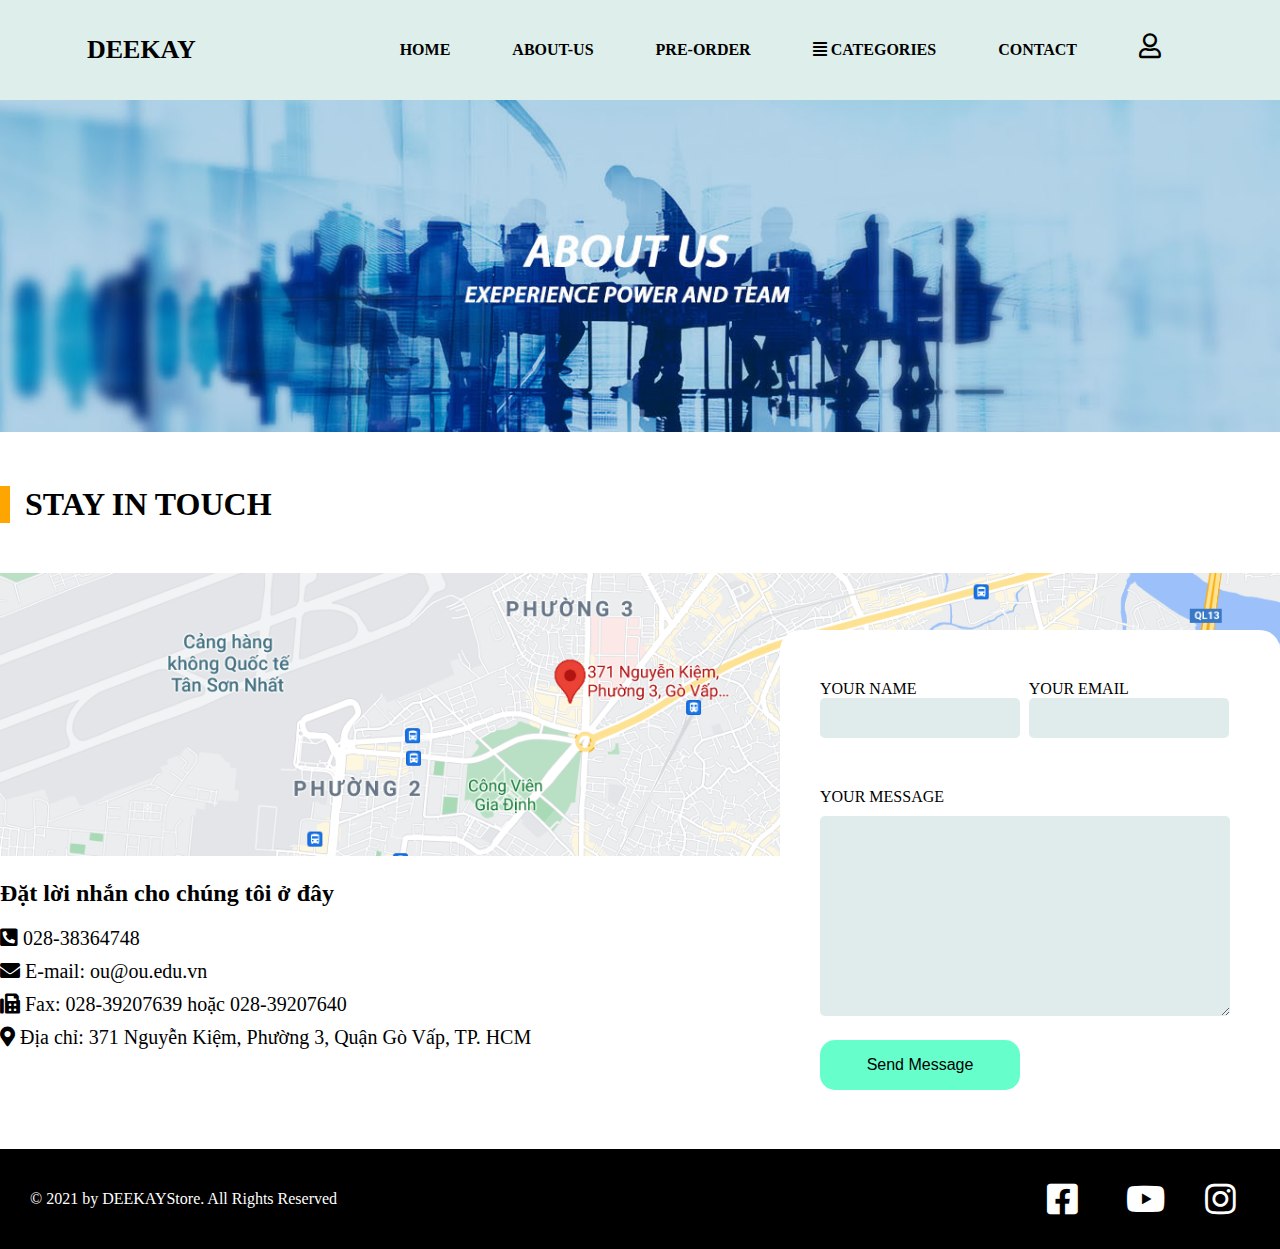
==== about-us.html @ 3e19b1c0 "first commit" ====
<!DOCTYPE html>
<html lang="en">
<head>
    <meta charset="UTF-8">
    <meta http-equiv="X-UA-Compatible" content="IE=edge">
    <meta name="viewport" content="width=device-width, initial-scale=1.0">
    <title>ABOUT DEEKAYStore</title>
    <link rel="shortcut icon" href="images/icon.png">
    <link rel="stylesheet" href="css/about-us.css">
    <link rel="stylesheet" href="https://cdnjs.cloudflare.com/ajax/libs/font-awesome/5.15.3/css/all.min.css"/>
</head>
<body>
    <header id="wrapper">
        <header id="header" class="fixed">
            <div class="container">
                <a href="index.html" class="logo">DEEKAY</a>
            </div>
            <div class="inner-header container">
                <div>
                    <ul id="main-menu">
                        <li><a href="index.html">Home</a></li>
                        <li class="default"><a href="about-us.html">About-Us</a></li>
                        <li><a href="pre-order.html">Pre-Order</a></li>
                        <li id = "category"><a href="#"><i class="fas fa-align-justify"></i> categories</a>
                            <ul class="sub-menu">
                                <li><a href="category/dragonBall.html">dragon ball</a></li>
                                <li><a href="category/onePiece.html">one piece</a></li>
                                <li><a href="category/naruto.html">naruto</a></li>
                                <li><a href="category/demonSlayer.html">demon Slayer</a></li>
                                <li><a href="category/others.html">others</a></li>
                            </ul>
                        </li>
                        <li><a href="contact.html">Contact</a></li>
                        <li><a href="login.html"><i class="far fa-user" style="font-size: 25px"></i></a></li>
                    </ul>
                </div>
            </div>
        </header>
    </header>
    <section id="content">
        <div class="container">
            <img src="images/about-us.jpg" alt="">
            <h1>Stay in touch</h1>
        </div>
        <img src="images/map.png" alt="">
        <div class="container">
            <h2> Đặt lời nhắn cho chúng tôi ở đây</h2>
            <p><i class="fas fa-phone-square-alt"></i> 028-38364748</p>
            <p><i class="fas fa-envelope"></i> E-mail: ou@ou.edu.vn</p>
            <p><i class="fas fa-fax"></i> Fax: 028-39207639 hoặc 028-39207640</p>
            <p><i class="fas fa-map-marker-alt"></i> Địa chỉ: 371 Nguyễn Kiệm, Phường 3, Quận Gò Vấp, TP. HCM</p>
            <form action="">
                <div id="text-in">
                    <div class="form-control">
                        <label for="name">Your name</label>
                        <input type="text" id="name">
                    </div>
                    <div class="form-control">
                        <label for="email">Your email</label>
                        <input type="email" id="email">
                    </div>
                </div>
                <div id="message">
                    <label for="message">Your message</label>
                    <textarea name="message" id="message" rows="10"></textarea>
                </div>
                <div>
                    <button type="submit">Send Message</button>
                </div>
            </form>
        </div>
    </section>
    <footer id="footer">
        <div class="container">
            <p>© 2021 by DEEKAYStore. All Rights Reserved</p>
            <ul>
                <li><a href="#"><i class="fab fa-facebook-square"></i></a></li>
                <li><a href="#"><i class="fab fa-youtube"></i></a></li>
                <li><a href="#"><i class="fab fa-instagram"></i></a></li>
            </ul>
        </div>
    </footer>
    <script src="script/script.js"></script>
</body>
</html>
---- css/about-us.css ----
* {
    margin: 0;
    padding: 0;
    box-sizing: border-box;
    outline: none;
}

a {
    text-decoration: none;
}

#wrapper header.scroll {
    background-color: black;
    height: 100px;
    width: 100%;
    position: fixed;
    top: 0;
    left: 0;
    display: flex;
    justify-content: space-between;
}
#wrapper header.scroll > .container > a {
    color: #ff6600; /*ff6600*/
    white-space: nowrap;
    line-height: 100px;
    font-size: 26px;
    font-weight: bold;
}

#wrapper header.scroll .inner-header div #main-menu li a {
    display: block;
    text-transform: uppercase;
    padding: 30px;
    color: white;
    font-weight: bold;
    line-height: 40px;
}

.container {
    max-width: 1360px;
    margin: 0px auto;
}
#wrapper {
    height: 100px;
    position: relative;
    z-index: 1;
}
#wrapper header.fixed {
    background-color: #DEEEEA;
    height: 100px;
    width: 100%;
    position: fixed;
    top: 0;
    left: 0;
    display: flex;
    justify-content: space-between;
}
#wrapper header.fixed > .container > a {
    color: black; /*ff6600*/
    white-space: nowrap;
    line-height: 100px;
    font-size: 26px;
    font-weight: bold;
}

#wrapper header .inner-header #main-menu {
    display: flex;
    justify-content: space-between;
}
#wrapper header .inner-header #main-menu #category {
    position: relative;
}
#wrapper header .inner-header #main-menu li > .sub-menu {
    display: none;
    position: absolute;
}
#wrapper header .inner-header #main-menu li > .sub-menu li {
    font-size: 15px;
    height: 60px;
    width: 183px;
}
#wrapper header .inner-header #main-menu li > .sub-menu li a {
    white-space: nowrap;
    line-height: 0px;
}
#wrapper header .inner-header #main-menu li > .sub-menu li:hover a{
    color: orange;
    background-color: black;
}
#wrapper header .inner-header img {
    width: 200px;
    background-size: cover;
}
#wrapper header .inner-header div #main-menu {
    display: flex;
}

#wrapper header .inner-header div #main-menu li {
    list-style: none;
    margin-right: 2px;
}
#wrapper header .inner-header div #main-menu li a {
    display: block;
    text-transform: uppercase;
    padding: 30px;
    color: black;
    font-weight: bold;
    line-height: 40px;
}

#wrapper header .inner-header div #main-menu li:hover a, #wrapper header .inner-header div #main-menu default a{
    background-color: #C9C5C6;
    color: black;
}

#wrapper header .inner-header div #main-menu #category:hover .sub-menu{
    display: block;
}
/*header*/
#content .container h1 {
    text-transform: uppercase;
    margin: 50px 0;
    border-left: 10px solid orange;
    padding-left: 15px;
}
#content .container {
    position: relative;
}
#content .container form {
    position: absolute;
    right: 0;
    top: -250px;
    width: 500px;
    height: 480px;
    background-color: white;
    border-radius: 20px;
}
#content .container form #text-in {
    margin: 20px 40px;
    display: flex;
    justify-content: space-between;
}
#content .container form div button {
    width: 200px;
    height: 50px;
    margin-top: 10px;
    margin-left: 40px;
    background-color: #66ffcc;
    border: none;
    border-radius: 15px;
    font-size: 16px;
}
#content .container form #message label {
    font-size: 16px;
    text-transform: uppercase;
    margin: 0 40px;
}
#content .container form #message textarea {
    width: 410px;
    height: 200px;
    margin: 10px 40px;
    padding: 10px;
    background-color: #e0ebeb;
    border: none;
    border-radius: 5px;
    color: black;
    font-size: 16px;
}
#content .container form .form-control {
    margin: 30px 0;
}
#content .container form .form-control label {
    text-transform: uppercase;
    font-size: 16px;
}
#content .container form .form-control input {
    width: 200px;
    height: 40px;
    border-radius: 5px;
    padding: 10px;
    border: none;
    background-color: #e0ebeb;
    color: black;
    font-size: 16px;
}

#content img {
    width: 100%;
    background-size: cover;
    height: 100%;
}

#content .container h2 {
    margin: 20px 0;
}

#content .container p {
    font-size: 20px;
    margin-bottom: 10px;
}

/*content*/

footer {
    background-color: black;
}

footer .container{
    margin-top: 100px;
    display: flex;
    justify-content: space-between;
    align-items: center;
    height: 100px;
}

footer p {
    color: white;
    display: inline-block;
    line-height: 100px;
    margin-left: 30px;
}

footer .container ul li {
    display: inline-block;
    margin-right: 50px;
}
footer .container ul li a {
    display: block;
    width: 25px;
    height: 25px;
}

footer .container ul li a i {
    color: white;
    font-size: 35px;
}
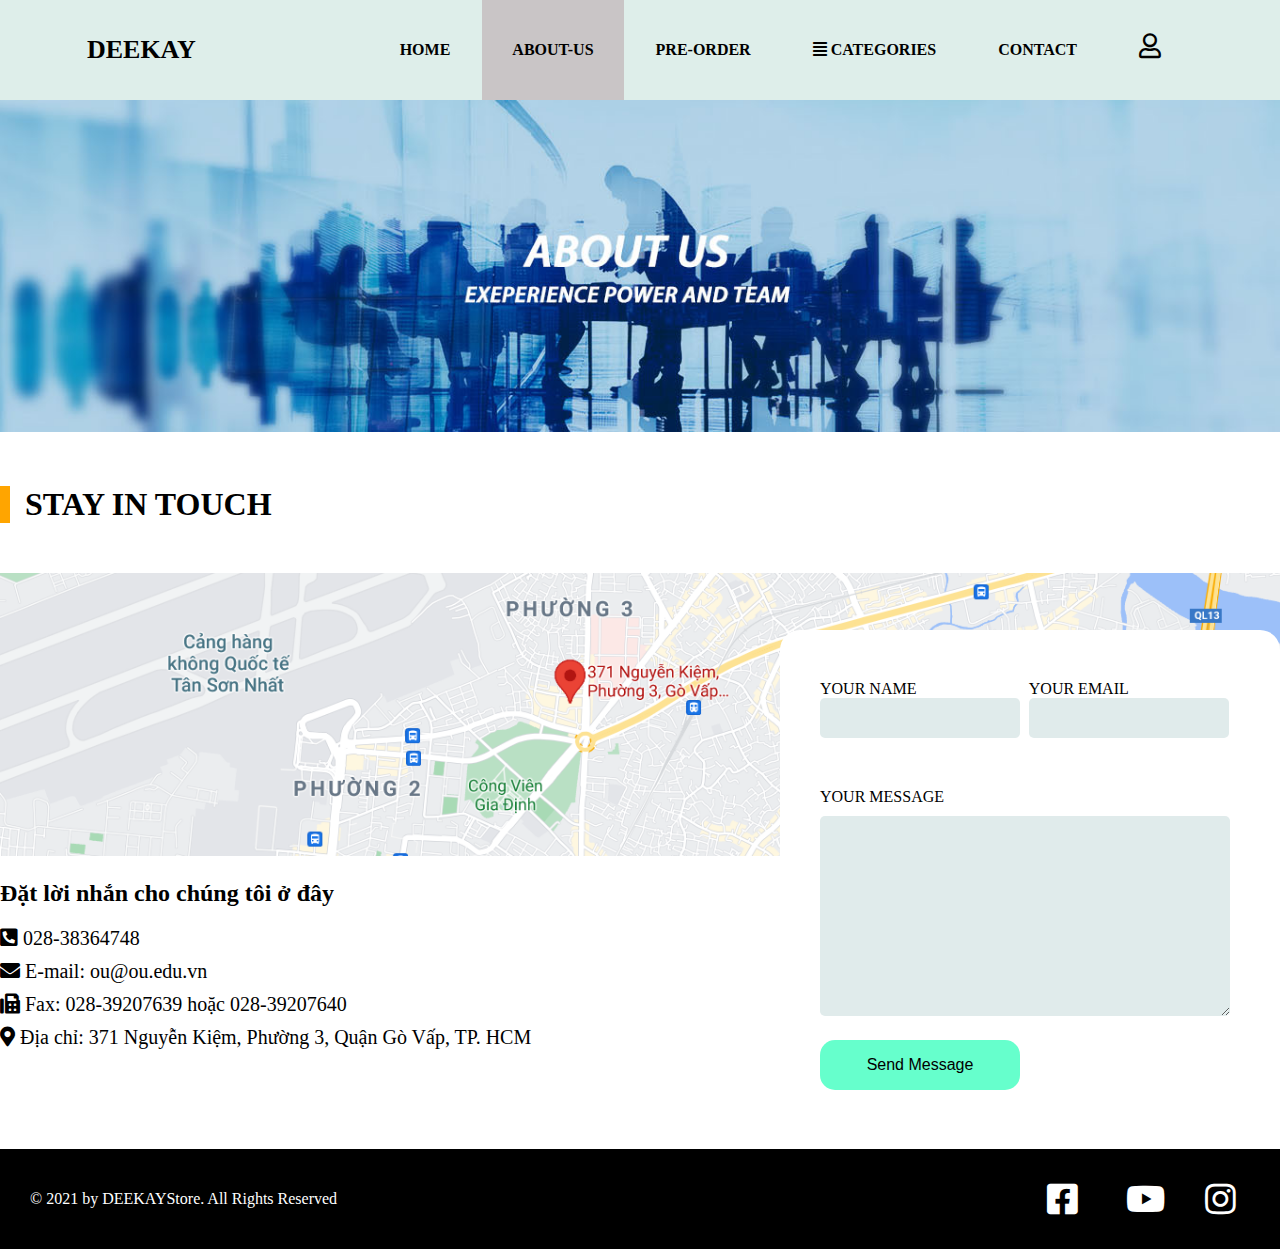
==== commit 1e92bebf: "moi update" ====
--- a/about-us.html
+++ b/about-us.html
@@ -14,6 +14,7 @@
         <header id="header" class="fixed">
             <div class="container">
                 <a href="index.html" class="logo">DEEKAY</a>
+                <p><i class="fas fa-bars"></i></p>
             </div>
             <div class="inner-header container">
                 <div>
@@ -43,7 +44,7 @@
             <h1>Stay in touch</h1>
         </div>
         <img src="images/map.png" alt="">
-        <div class="container">
+        <div class="container message">
             <h2> Đặt lời nhắn cho chúng tôi ở đây</h2>
             <p><i class="fas fa-phone-square-alt"></i> 028-38364748</p>
             <p><i class="fas fa-envelope"></i> E-mail: ou@ou.edu.vn</p>
--- a/css/about-us.css
+++ b/css/about-us.css
@@ -27,6 +27,10 @@
     font-weight: bold;
 }
 
+#wrapper #header .container p i {
+    display: none;
+}
+
 #wrapper header.scroll .inner-header div #main-menu li a {
     display: block;
     text-transform: uppercase;
@@ -108,7 +112,7 @@
     line-height: 40px;
 }
 
-#wrapper header .inner-header div #main-menu li:hover a, #wrapper header .inner-header div #main-menu default a{
+#wrapper header .inner-header div #main-menu li:hover a, #wrapper header .inner-header div #main-menu .default a{
     background-color: #C9C5C6;
     color: black;
 }
@@ -233,4 +237,113 @@
 footer .container ul li a i {
     color: white;
     font-size: 35px;
+}
+
+/* @media screen and (max-width: 768px) {
+    #wrapper #header .container {
+        background-color: black;
+        margin: 0px 0px;
+        max-width: 1382px;
+    }
+    #wrapper #header .container p i {
+        display: block;
+        position: absolute;
+        right: 70px;
+        top: 27px;
+        font-size: 50px;
+        color: orange;
+    }
+    #wrapper #header .container a {
+        text-align: center;
+        padding: 0px 637px;
+        color: #ff6600;
+    }
+    #wrapper header .inner-header #main-menu {
+        position: fixed;
+        right: 0;
+        top: 0;
+        flex-direction: column;
+        width: 200px;
+        height: 100vh;
+        opacity: 1;
+        background-color: black;
+        transform: translate(100%,15.5%);
+    }
+    #wrapper header .inner-header div #main-menu li a {
+        color: #ff6600;
+    }
+    #content {
+        max-width: 100%;
+        margin-left: 0;
+    }
+
+    #content .container.message {
+        width: 180%;
+    }
+
+    #content .container h1 {
+        margin-left: 50px;
+        font-size: 35px;
+    }
+    #content img {
+        width: 180%;
+    }
+
+    #content > div img {
+        height: 100%;
+        width: 180%;
+        object-fit: cover;
+        object-position: 50% 50%;
+    }
+    footer {
+        width: 180%;
+    }
+
+    footer .container p {
+        font-size: 26px;
+    }
+} */
+
+@media screen and (max-width: 768px) {
+    #wrapper {
+        width: 768px;
+    }
+    
+    #wrapper #header .container p i {
+        display: block;
+        position: absolute;
+        right: 70px;
+        top: 27px;
+        font-size: 50px;
+        color: orange;
+    }
+    #wrapper header .inner-header div #main-menu{
+        position: fixed;
+        right: -500px;
+        top: 100px;
+        flex-direction: column;
+        width: 200px;
+        height: 100vh;
+        opacity: 1;
+        background-color: black;
+    }
+    #wrapper header .inner-header div #main-menu li a {
+        color: #ff6600;
+    }
+    #wrapper header .inner-header div #main-menu li:hover a, #wrapper header .inner-header div #main-menu .default a {
+        background-color: #DEEEEA;
+    }
+    #wrapper header.scroll .inner-header div #main-menu li.default a {
+        color: black;
+    }
+    /*header*/
+    #content .container h1 {
+        margin-left: 50px;
+    }
+    #content .container.message {
+        margin-left: 50px;
+    }
+    #content .container form {
+        display: none;
+    }
 }